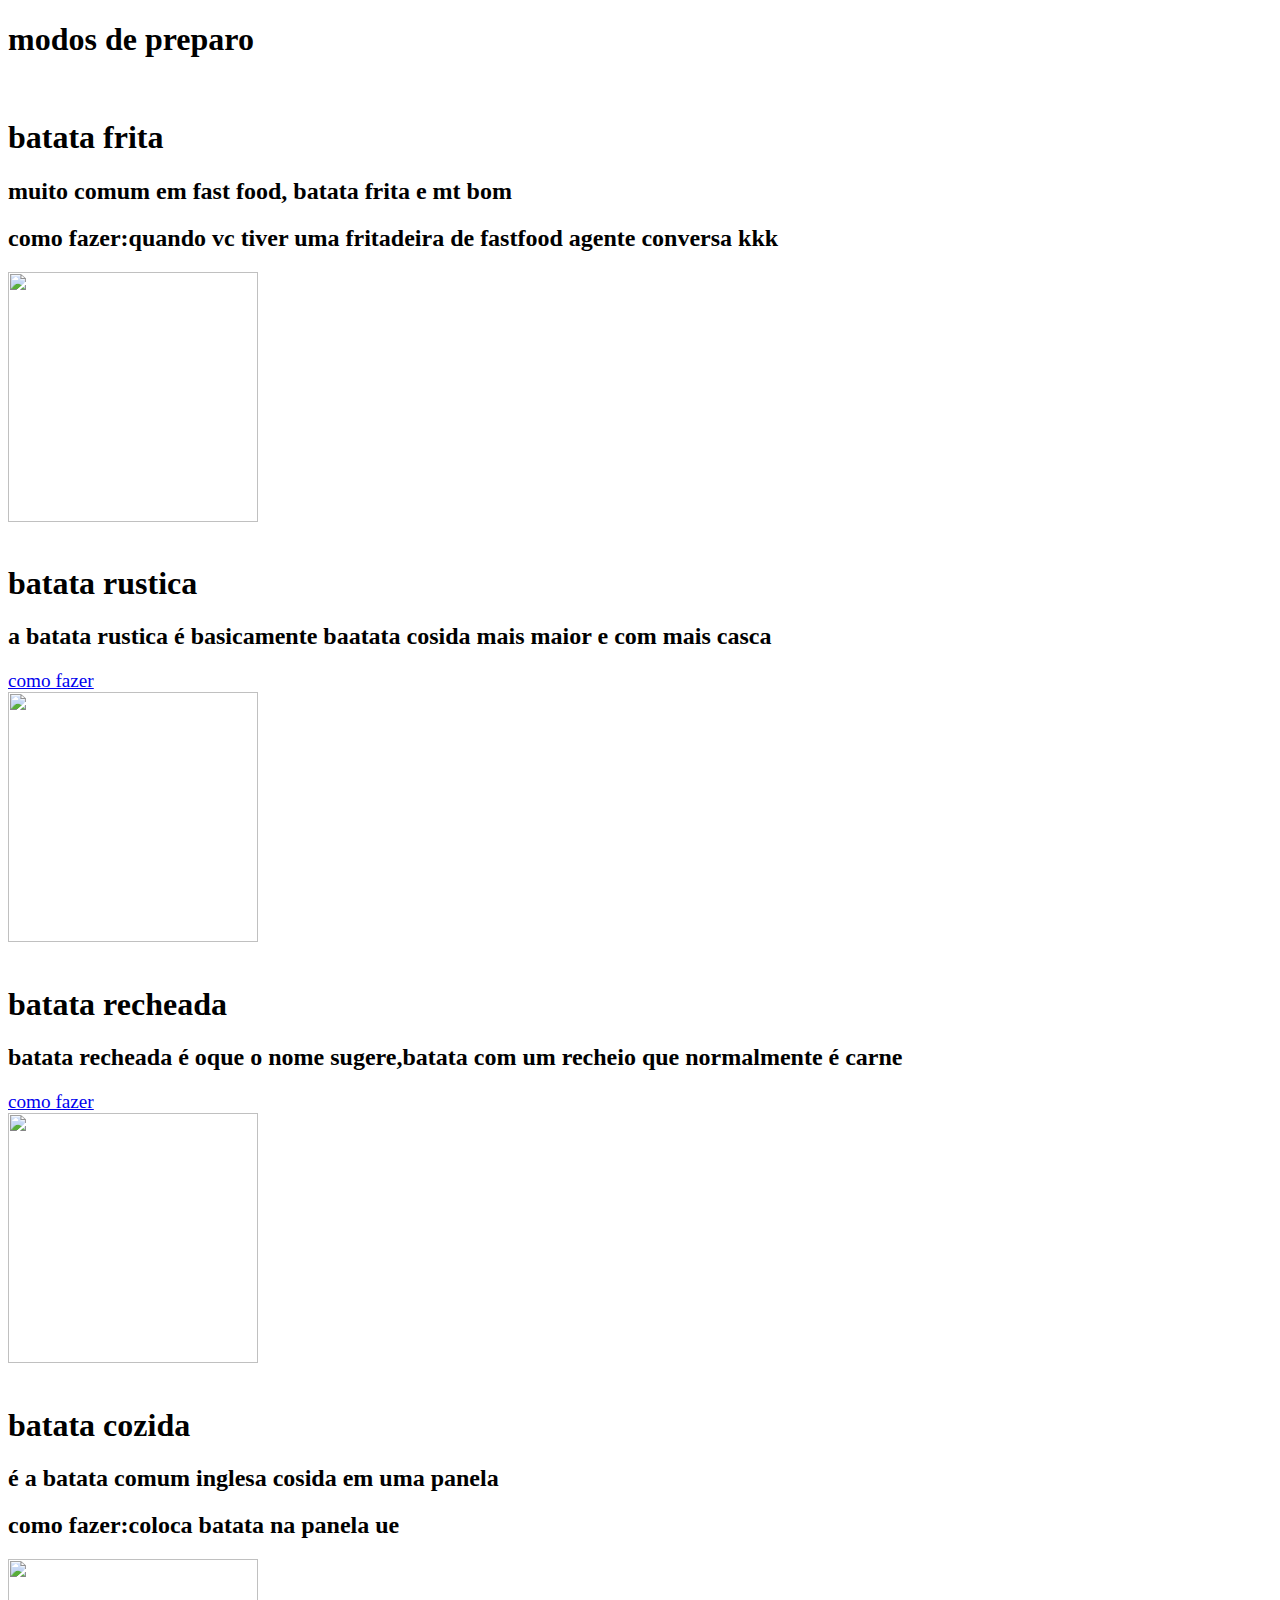
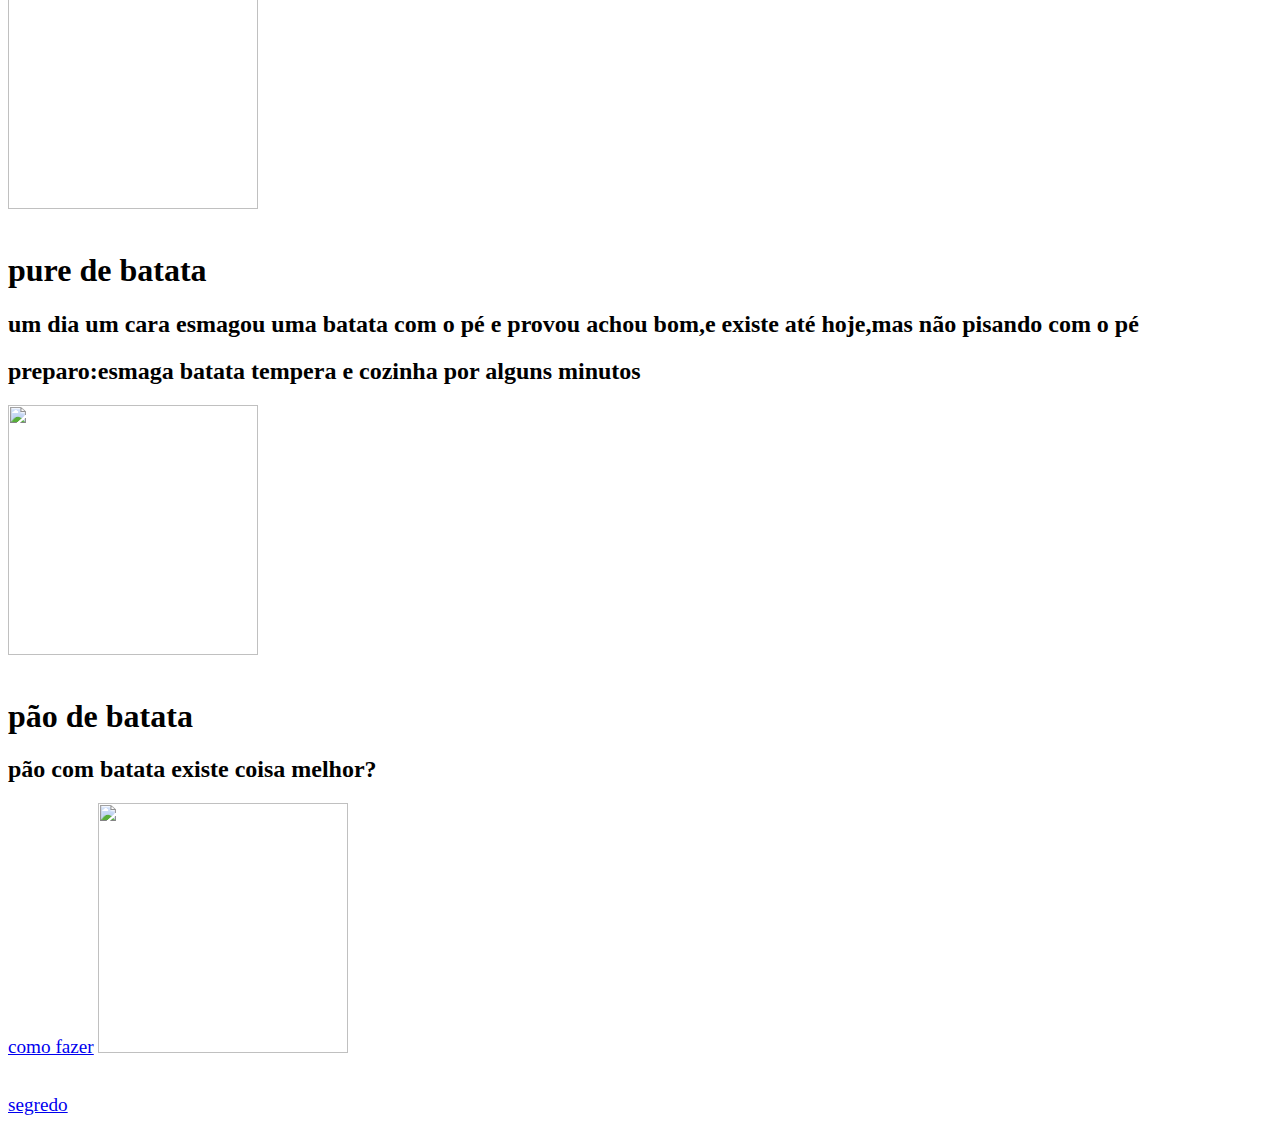
==== index2.html @ d3a83489 "Update index2.html" ====
<!DOCTYPE html>
<html lang="en">
<head>
    <meta charset="UTF-8">
    <title>WORLD OF POTATOS</title>
    <link href="style.css" rel="stylesheet">
</head>
<body>
    <h1>modos de preparo</h1>
    <br>
    <h1>batata frita</h1>
    <h2>muito comum em fast food, batata frita e mt bom</h2>
    <h2>como fazer:quando vc tiver uma fritadeira de fastfood agente conversa kkk</h2>
    <img src="https://media.gazetadopovo.com.br/viver-bem/2019/08/batata-frita-acrilamida-768x512-d86212d0.jpg" width="250" height="250">
    <br>
    <br>
    <h1>batata rustica</h1>
    <h2>a batata rustica é basicamente baatata cosida mais maior e com mais casca</h2>
    <a href="https://gshow.globo.com/RPC/Plug/receitas-paranaenses/receitas/batata-rusticas-com-ervas-finas-faca-em-casa-esta-receita-simples.ghtml" title="como fazer">como fazer</a>
    <br>
    <img src="https://img.itdg.com.br/tdg/images/recipes/000/193/372/285072/285072_original.jpg?mode=crop&width=710&height=400" width="250" height="250">
    <br>
    <br>
    <h1>batata recheada</h1>
    <h2>batata recheada é oque o nome sugere,batata com um recheio que normalmente é carne</h2>
    <a href="https://www.perdigao.com.br/receitas/batata-assada-com-recheio-perdigao/?utm_source=google&utm_medium=cpc&utm_campaign=PSQ-PERDIGAO-GENERICA-RECEITAS-FRIOS-BATATAASSADARECHEADA&utm_content=PR-BLK-GS-AON19-REC-X-TXT-X-CPC-FRI-FRS&gclid=Cj0KCQjwvYSEBhDjARIsAJMn0lg2hhknOhDSHuR1tif1uUUgtfdzPOGdUuNfKj2A0_VsYk18Tr8pfQYaAlZJEALw_wcB&gclsrc=aw.ds" title="como fazer">como fazer</a>
    <br>
    <img src="https://s2.glbimg.com/e3bujybss4E33CvefHzgwK4kpCo=/0x0:610x300/984x0/smart/filters:strip_icc()/s.glbimg.com/po/rc/media/2012/06/13/15/12/39/456/RECEITA_DE_BATATA_ASSADA_COM_QUEIJO_610x300.jpg" width="250" height="250">
    <br>
    <br>
    <h1>batata cozida</h1>
    <h2>é a batata comum inglesa cosida em uma panela</h2>
    <h2>como fazer:coloca batata na panela ue</h2>
    <img src="https://cuidai.com.br/alimentacao/busca-de-alimentos/Content/img/alimentos/87-batata-inglesa-cozida.jpg" width="250" height="250">
    <br>
    <br>
    <h1>pure de batata</h1>
    <h2>um dia um cara esmagou uma batata com o pé e provou achou bom,e existe até hoje,mas não pisando com o pé</h2>
    <h2>preparo:esmaga batata tempera e cozinha por alguns minutos</h2>
    <img src="https://www.cozinhatecnica.com/wp-content/uploads/2017/10/pure-de-batatas-cremoso-e1527062733694.jpg" width="250" height="250">
    <br>
    <br>
    <h1>pão de batata</h1>
    <h2>pão com batata existe coisa melhor?</h2>
    <a href="https://www.sadia.com.br/quantomaisvocesabe/receitas/pao-de-batata-recheado-com-peito-de-peru-e-requeijao/?utm_source=google&utm_medium=cpc&utm_campaign=PSQ-SADIA-RECEITAS-PRODUTO-FRIOS-PAODEBATATACOMPEITODEPERUEREQUEIJAO&utm_content=SA-BLK-GS-AON19-REC-X-TXT-X-CPC-FRI-FRS&gclid=Cj0KCQjwvYSEBhDjARIsAJMn0ljKx2Snja4RXHgEzFZH7-wrEBPmCEHsot5fxozB1VC2SA928X_84UMaAllpEALw_wcB&gclsrc=aw.ds" title="como fazer">como fazer</a>
    <img src="https://s2.glbimg.com/A72hG9XX7BiKgjbG_roJ1T_fNkk=/0x0:1600x1200/924x0/smart/filters:strip_icc()/i.s3.glbimg.com/v1/AUTH_e84042ef78cb4708aeebdf1c68c6cbd6/internal_photos/bs/2018/J/U/qvLP35ReSGvWYPEQQTHg/pao-batata-doce.jpeg" width="250" height="250">
    <br>
    <br>
    <br>
    <a href="https://www.youtube.com/watch?v=dQw4w9WgXcQ&ab_channel=RickAstleyVEVO" title="segredo">segredo</a>
    
    
</body>
</html>
---- style.css ----
body{background-image: url(https://conteudo.imguol.com.br/c/entretenimento/0e/2017/10/15/batata-crua-1508077604971_v2_1920x1269.jpg);}
h1{background-color: white;}
h2{background-color: white;}
body{background-repeat: no-repeat;}
body{background-size: 10000px;}
a{font-size: larger;}
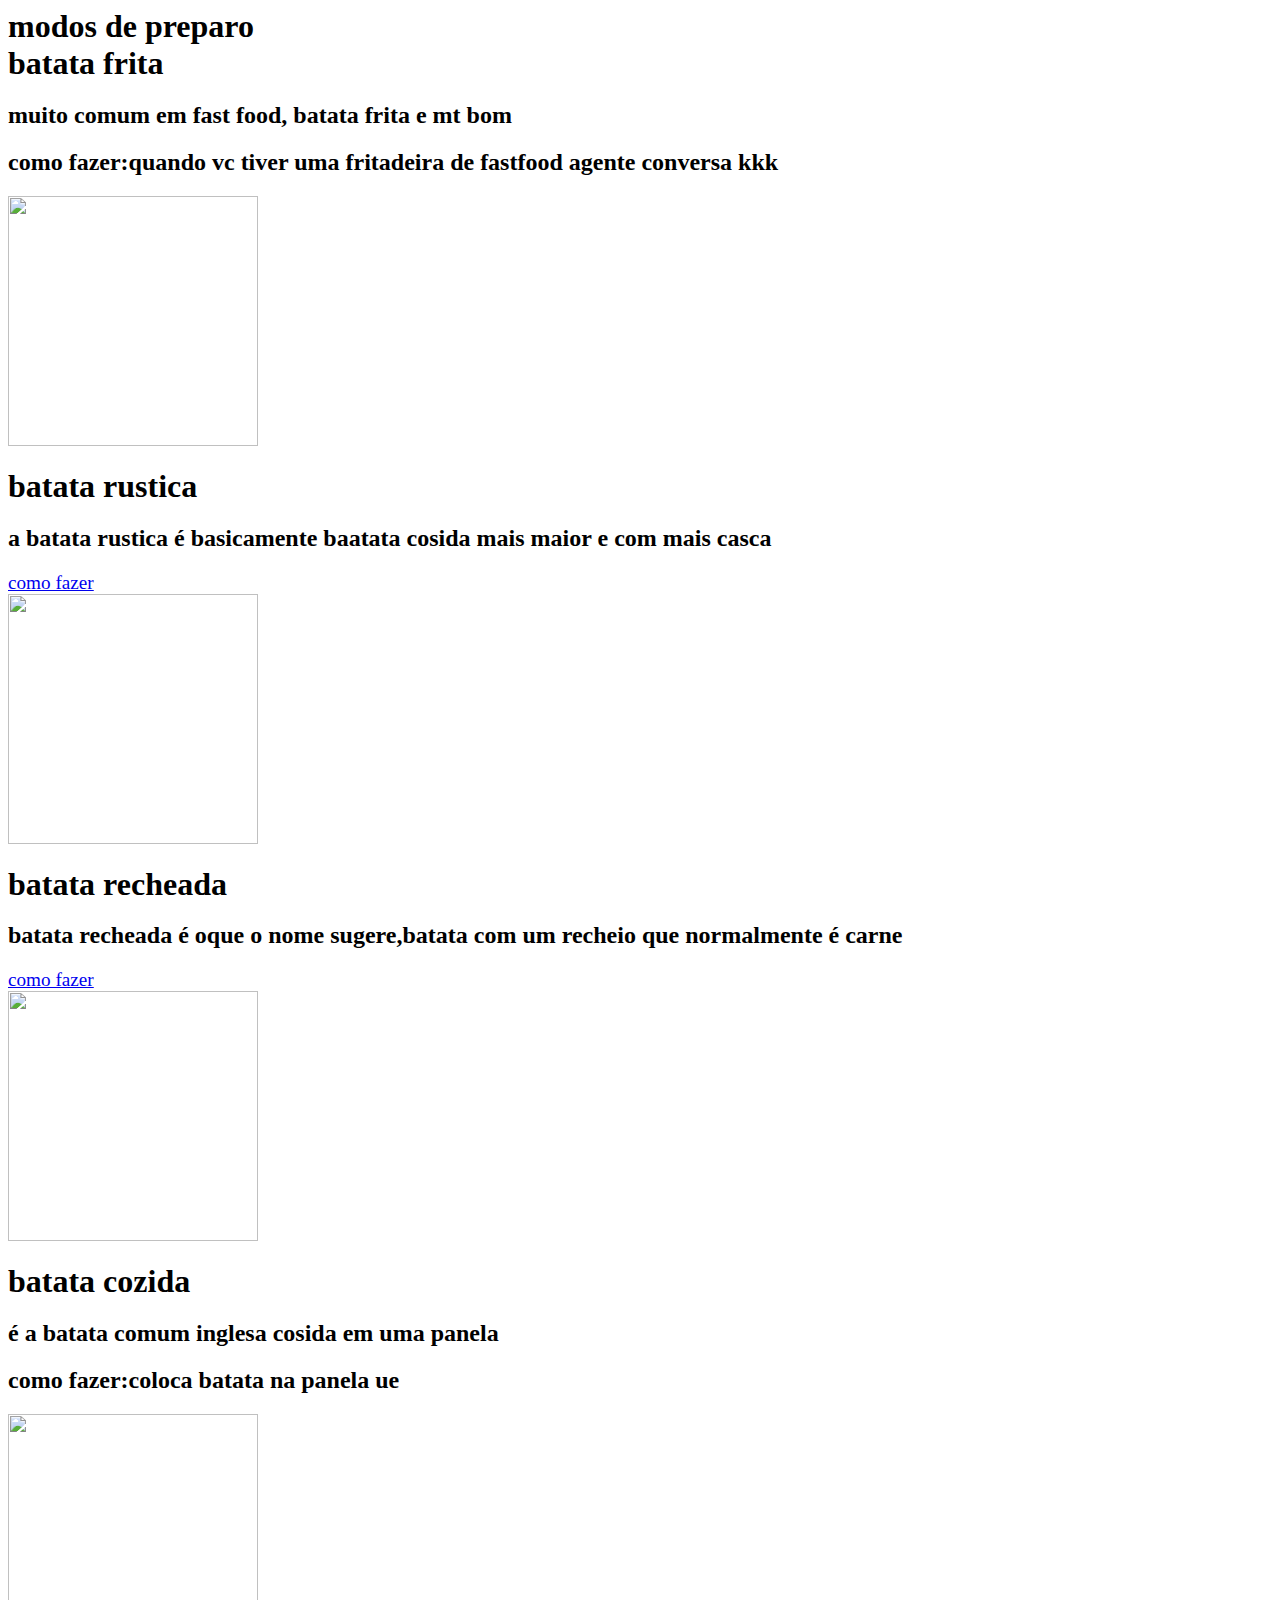
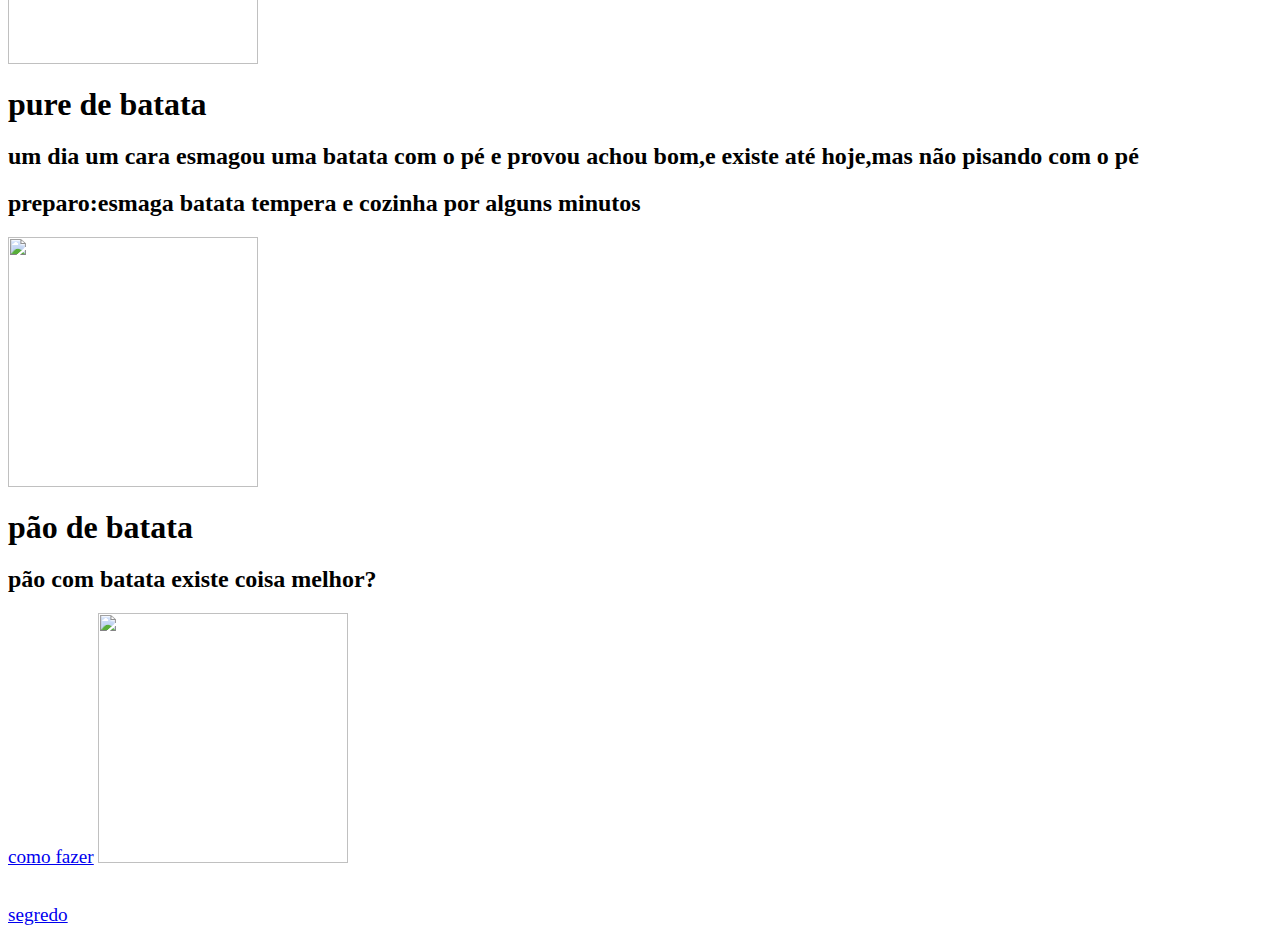
==== commit 5990242e: "Update index2.html" ====
--- a/index2.html
+++ b/index2.html
@@ -2,7 +2,7 @@
 <html lang="en">
 <head>
     <meta charset="UTF-8">
-    <title>WORLD OF POTATOS</title>
+    <title>WORLD OF POTATOES</title>
     <link href="style.css" rel="stylesheet">
 </head>
 <body>
--- a/style.css
+++ b/style.css
@@ -1,6 +1,15 @@
 body{background-image: url(https://conteudo.imguol.com.br/c/entretenimento/0e/2017/10/15/batata-crua-1508077604971_v2_1920x1269.jpg);}
-h1{background-color: white;}
-h2{background-color: white;}
+h1{
+  
+  background-color: white;
+  display: inline;
+
+}
+h2{
+  
+  background-color: white;
+
+}
 body{background-repeat: no-repeat;}
 body{background-size: 10000px;}
-a{font-size: larger;}+a{font-size: larger;}
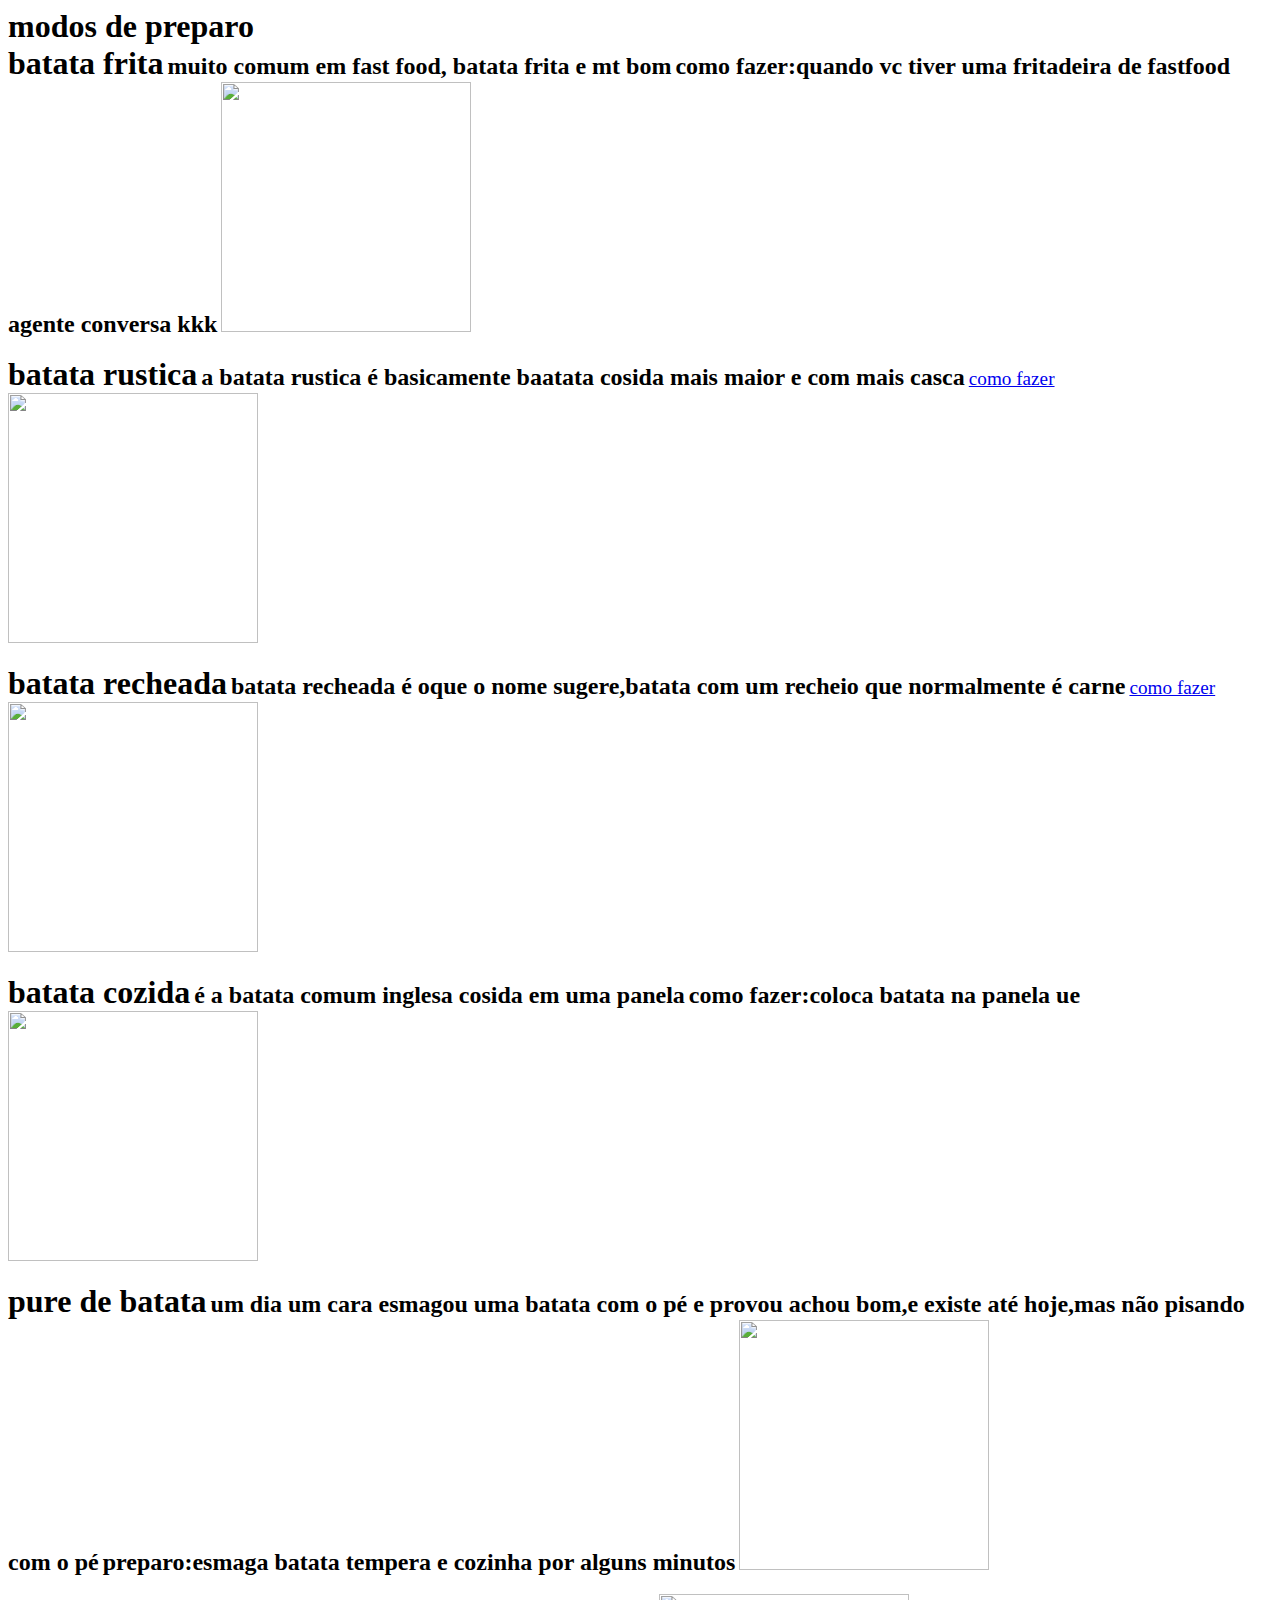
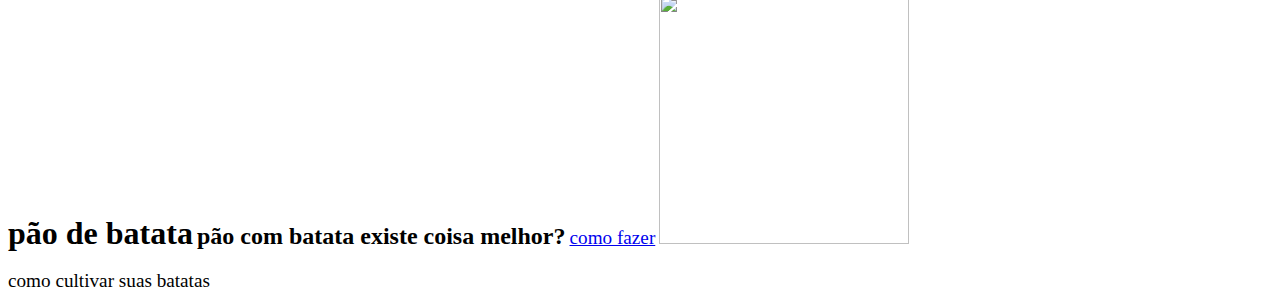
==== commit 3a786a3b: "Update index2.html" ====
--- a/index2.html
+++ b/index2.html
@@ -46,8 +46,7 @@
     <img src="https://s2.glbimg.com/A72hG9XX7BiKgjbG_roJ1T_fNkk=/0x0:1600x1200/924x0/smart/filters:strip_icc()/i.s3.glbimg.com/v1/AUTH_e84042ef78cb4708aeebdf1c68c6cbd6/internal_photos/bs/2018/J/U/qvLP35ReSGvWYPEQQTHg/pao-batata-doce.jpeg" width="250" height="250">
     <br>
     <br>
-    <br>
-    <a href="https://www.youtube.com/watch?v=dQw4w9WgXcQ&ab_channel=RickAstleyVEVO" title="segredo">segredo</a>
+    <a src=index3.html title=como cultivar suas batatas>como cultivar suas batatas</a>
     
     
 </body>
--- a/style.css
+++ b/style.css
@@ -6,10 +6,14 @@
 
 }
 h2{
-  
+  display:inline;
   background-color: white;
 
 }
 body{background-repeat: no-repeat;}
 body{background-size: 10000px;}
-a{font-size: larger;}
+a{
+  
+  font-size: larger;
+  
+}
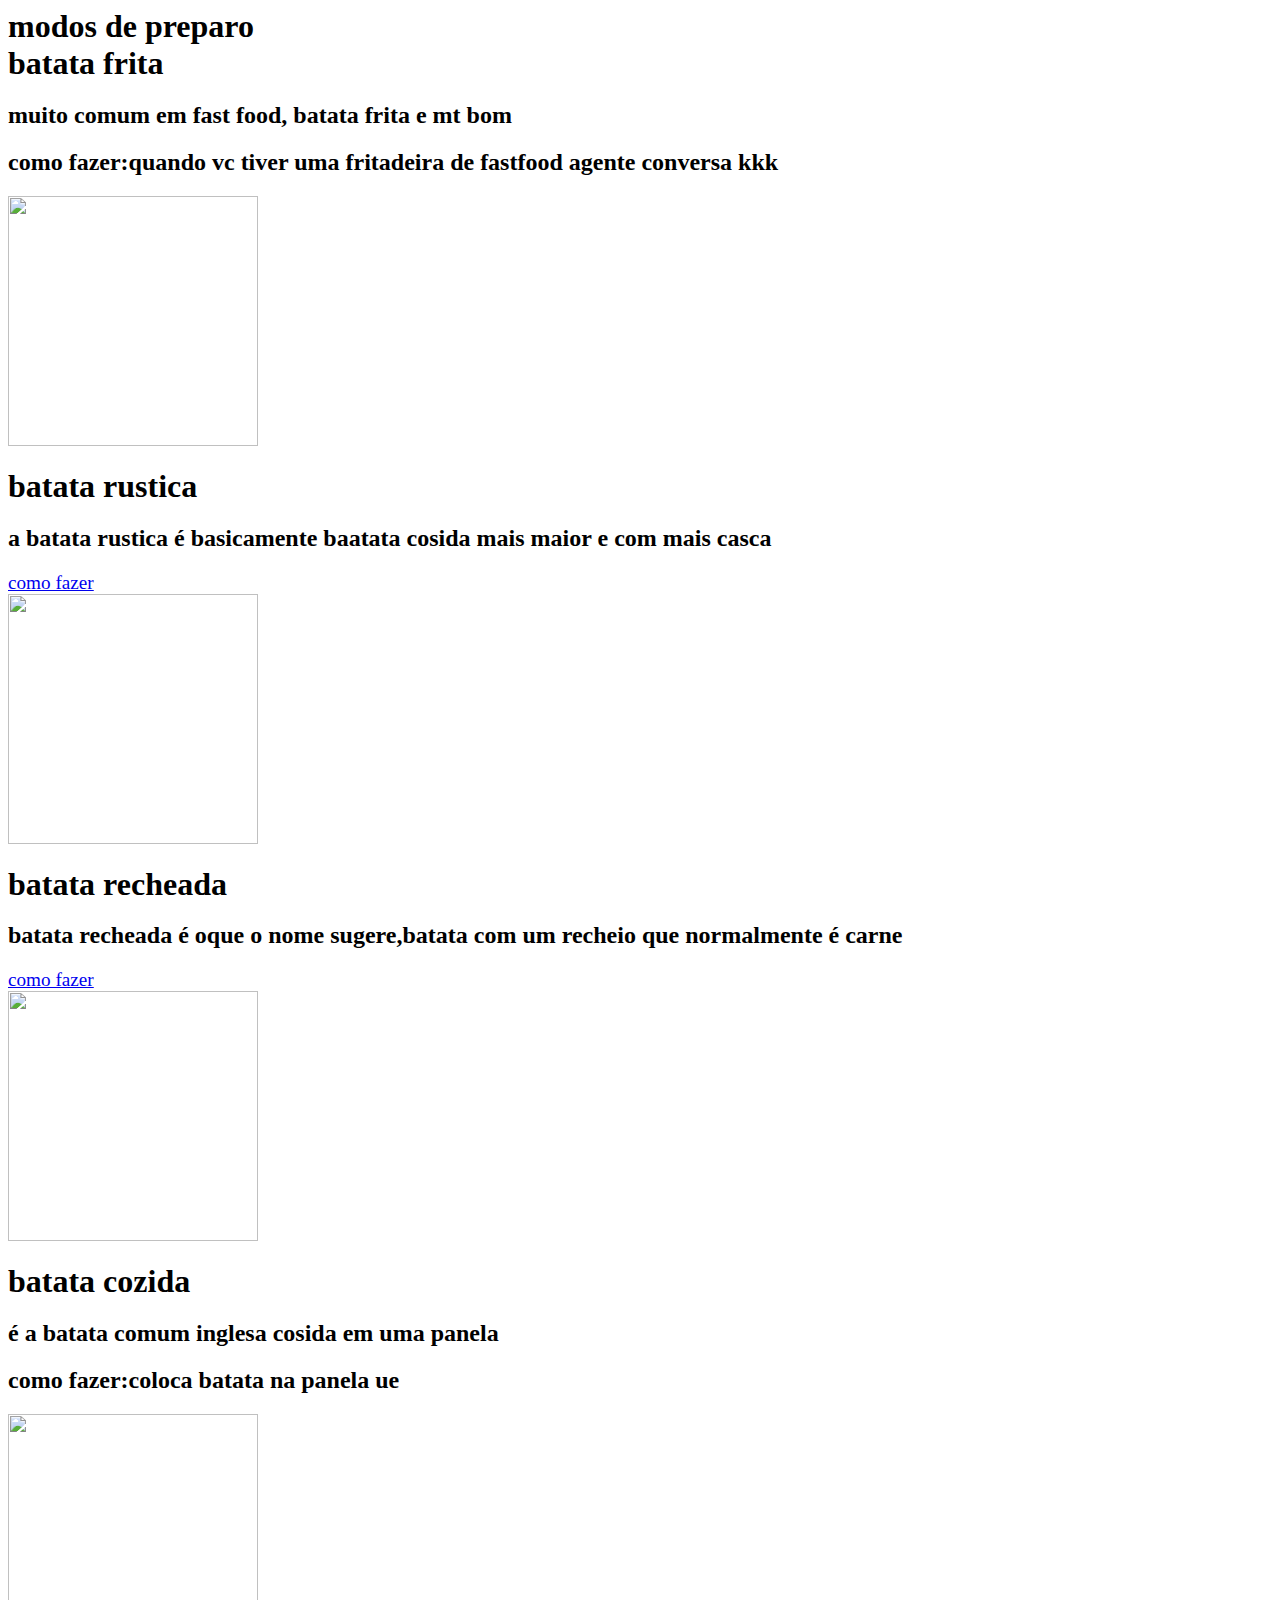
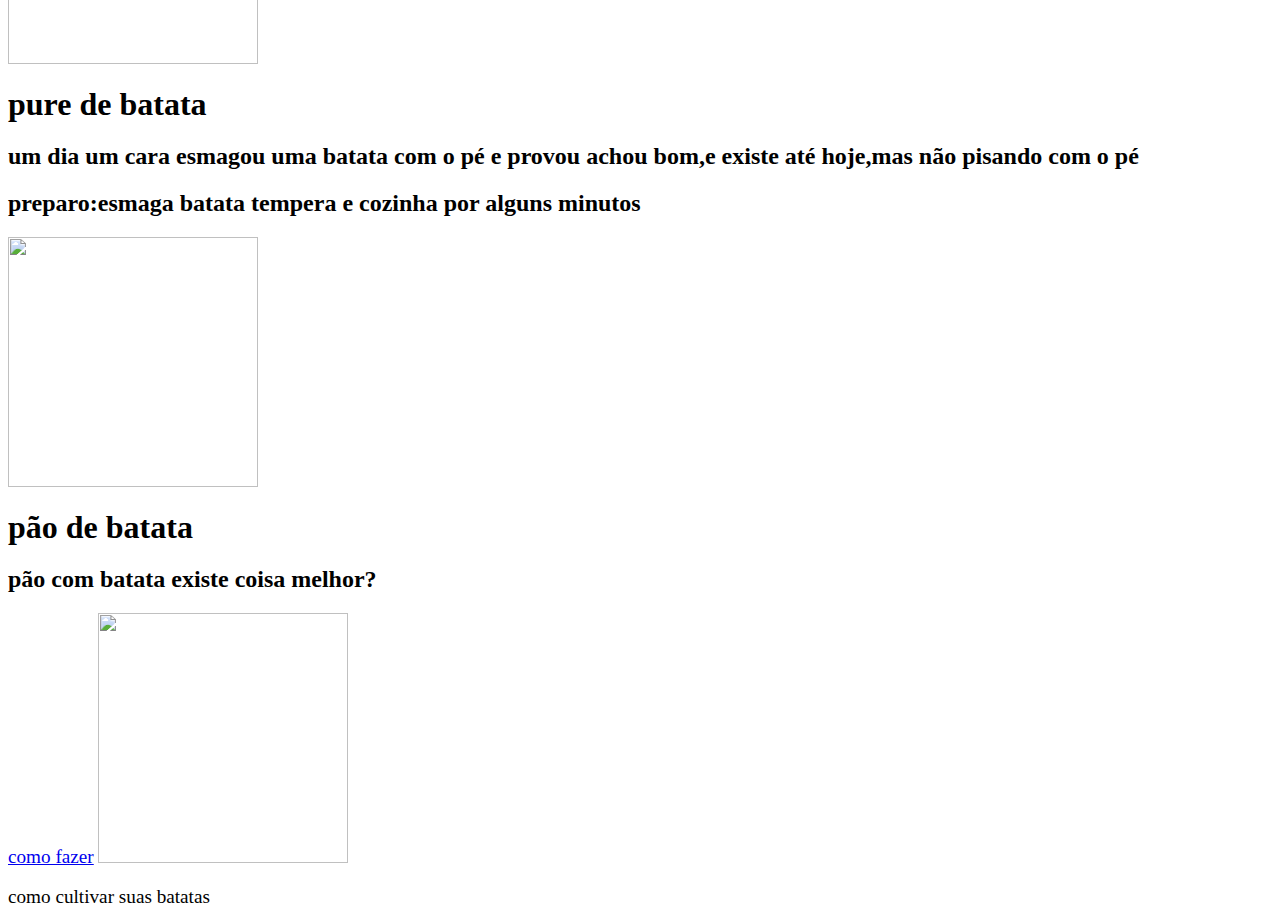
==== commit 5a341a8e: "Update index2.html" ====
--- a/index2.html
+++ b/index2.html
@@ -46,7 +46,7 @@
     <img src="https://s2.glbimg.com/A72hG9XX7BiKgjbG_roJ1T_fNkk=/0x0:1600x1200/924x0/smart/filters:strip_icc()/i.s3.glbimg.com/v1/AUTH_e84042ef78cb4708aeebdf1c68c6cbd6/internal_photos/bs/2018/J/U/qvLP35ReSGvWYPEQQTHg/pao-batata-doce.jpeg" width="250" height="250">
     <br>
     <br>
-    <a src=index3.html title=como cultivar suas batatas>como cultivar suas batatas</a>
+    <a src="index3.html" title=como cultivar suas batatas>como cultivar suas batatas</a>
     
     
 </body>
--- a/style.css
+++ b/style.css
@@ -6,7 +6,6 @@
 
 }
 h2{
-  display:inline;
   background-color: white;
 
 }
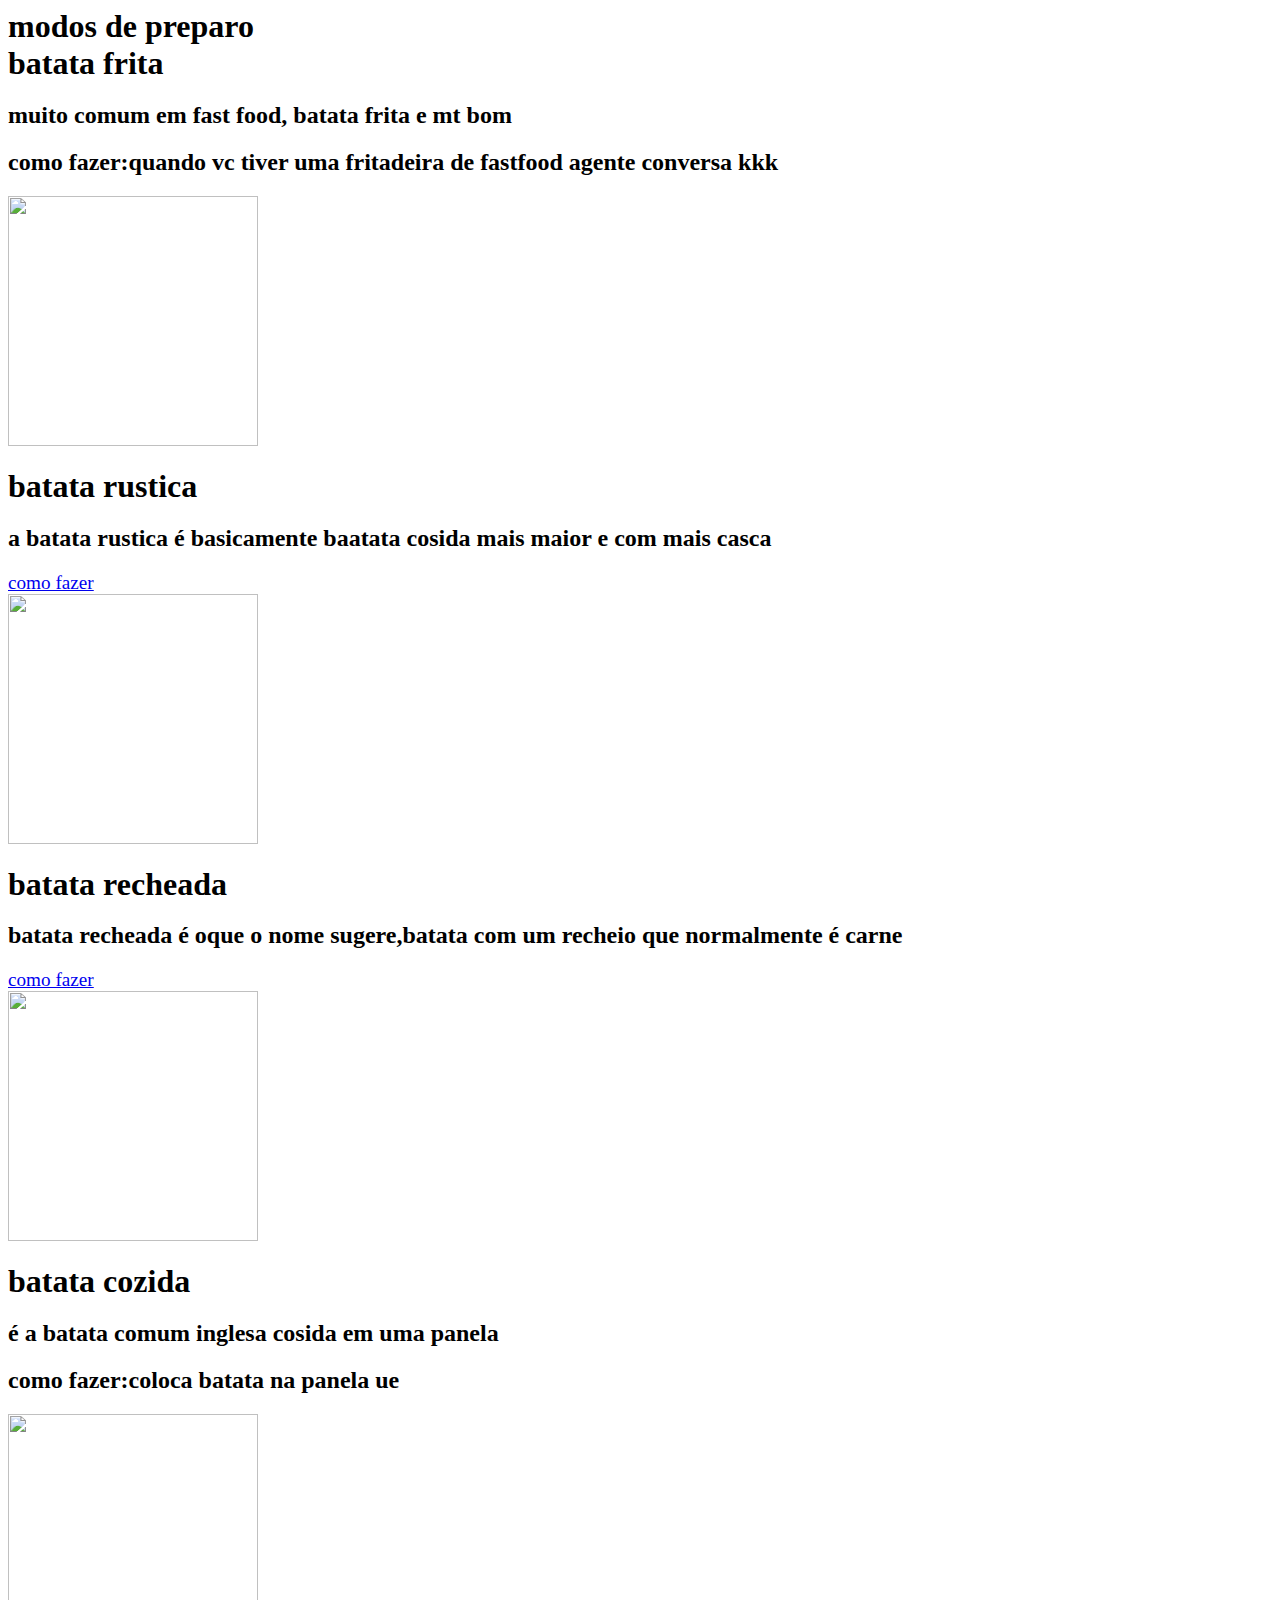
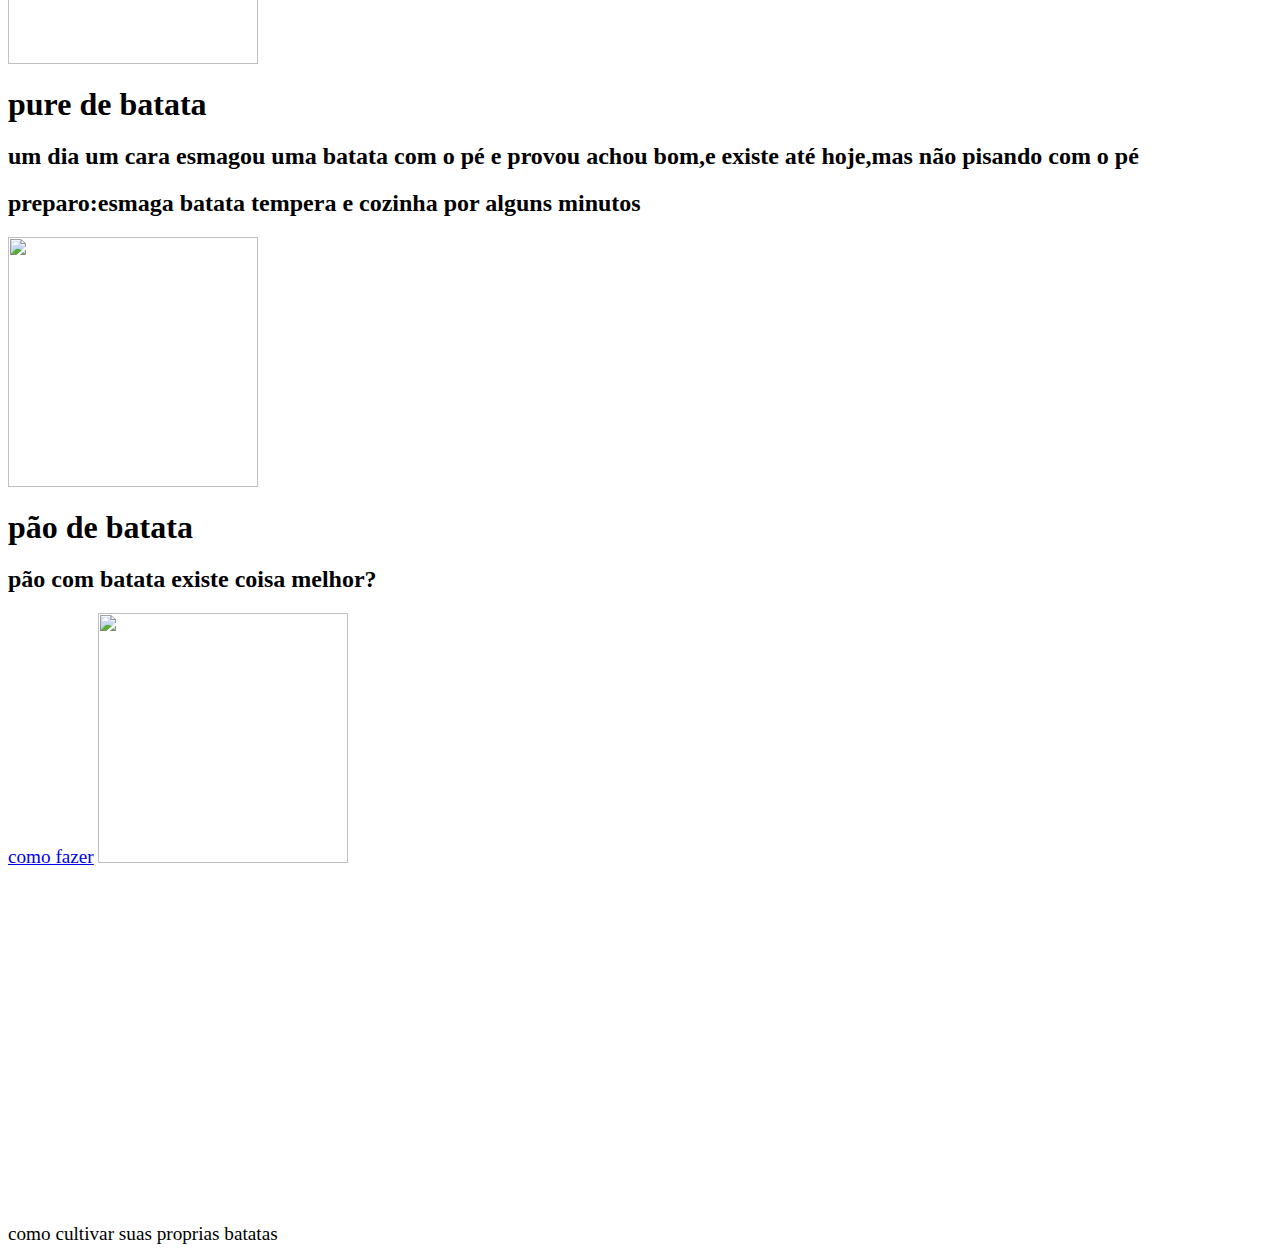
==== commit 907ff35b: "Update index2.html" ====
--- a/index2.html
+++ b/index2.html
@@ -46,7 +46,10 @@
     <img src="https://s2.glbimg.com/A72hG9XX7BiKgjbG_roJ1T_fNkk=/0x0:1600x1200/924x0/smart/filters:strip_icc()/i.s3.glbimg.com/v1/AUTH_e84042ef78cb4708aeebdf1c68c6cbd6/internal_photos/bs/2018/J/U/qvLP35ReSGvWYPEQQTHg/pao-batata-doce.jpeg" width="250" height="250">
     <br>
     <br>
-    <a src="index3.html" title=como cultivar suas batatas>como cultivar suas batatas</a>
+    <iframe width="560" height="315" src="https://www.youtube.com/embed/fLNWeEen35Y" title="YouTube video player" frameborder="0" allow="accelerometer; autoplay; clipboard-write; encrypted-media; gyroscope; picture-in-picture" allowfullscreen></iframe>
+    <br>
+    <br>
+    <a src="index3.html" title="como cultivar suas proprias batatas">como cultivar suas proprias batatas</a>
     
     
 </body>
--- a/style.css
+++ b/style.css
@@ -16,3 +16,11 @@
   font-size: larger;
   
 }
+
+
+#batata roxa
+{
+  
+  display: inline;
+  
+}
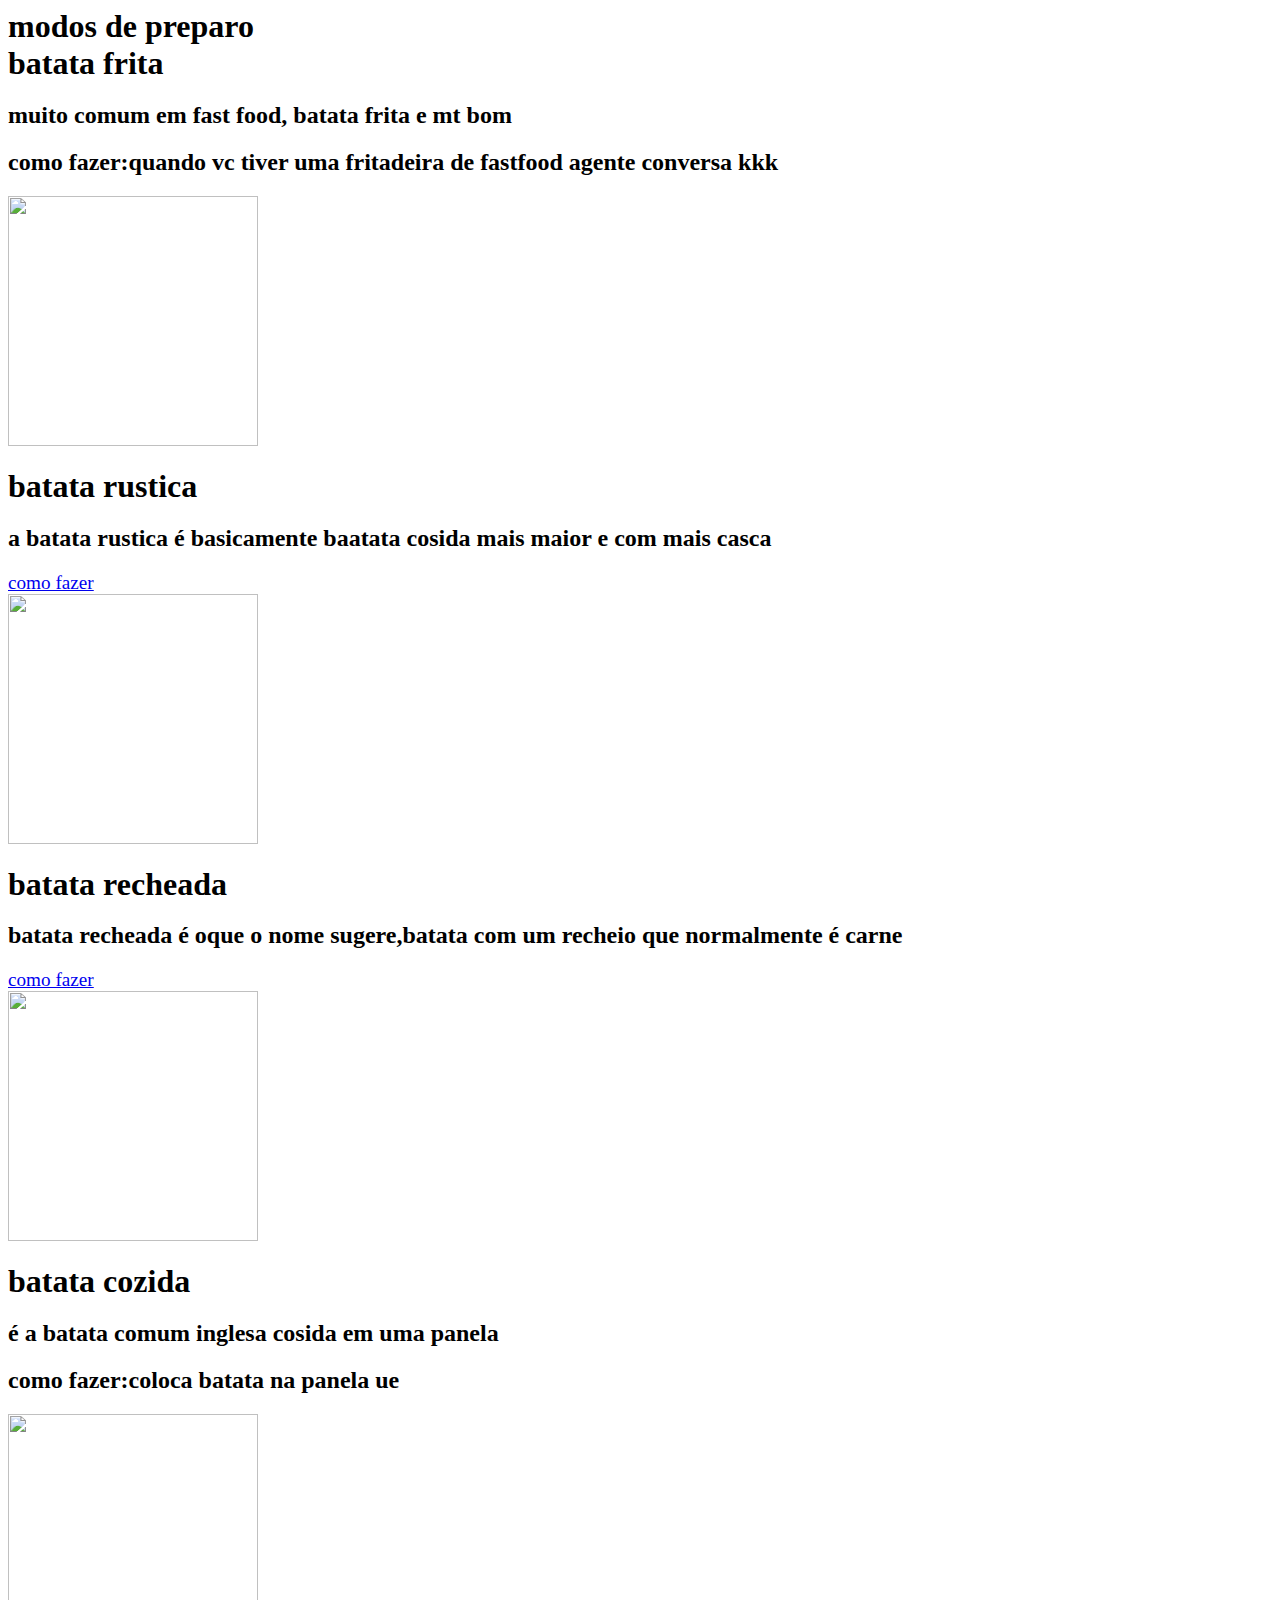
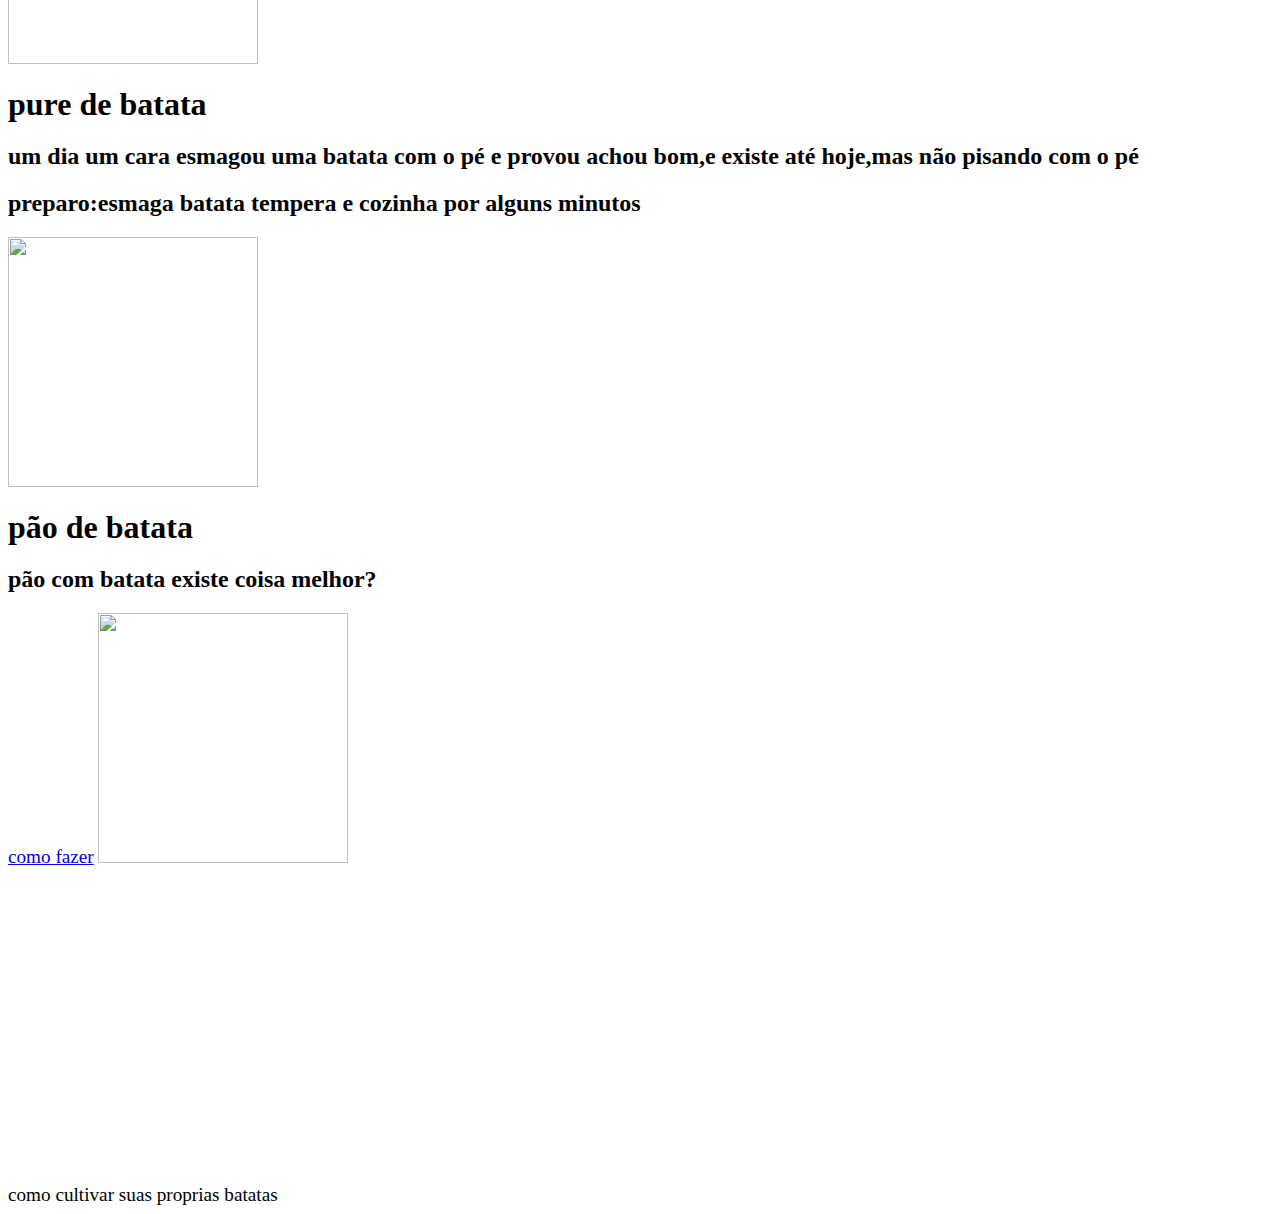
==== commit 28ae0c1e: "Update index2.html" ====
--- a/index2.html
+++ b/index2.html
@@ -46,10 +46,8 @@
     <img src="https://s2.glbimg.com/A72hG9XX7BiKgjbG_roJ1T_fNkk=/0x0:1600x1200/924x0/smart/filters:strip_icc()/i.s3.glbimg.com/v1/AUTH_e84042ef78cb4708aeebdf1c68c6cbd6/internal_photos/bs/2018/J/U/qvLP35ReSGvWYPEQQTHg/pao-batata-doce.jpeg" width="250" height="250">
     <br>
     <br>
+    <a src="index3.html" title="como cultivar suas proprias batatas">como cultivar suas proprias batatas</a>
     <iframe width="560" height="315" src="https://www.youtube.com/embed/fLNWeEen35Y" title="YouTube video player" frameborder="0" allow="accelerometer; autoplay; clipboard-write; encrypted-media; gyroscope; picture-in-picture" allowfullscreen></iframe>
-    <br>
-    <br>
-    <a src="index3.html" title="como cultivar suas proprias batatas">como cultivar suas proprias batatas</a>
     
     
 </body>
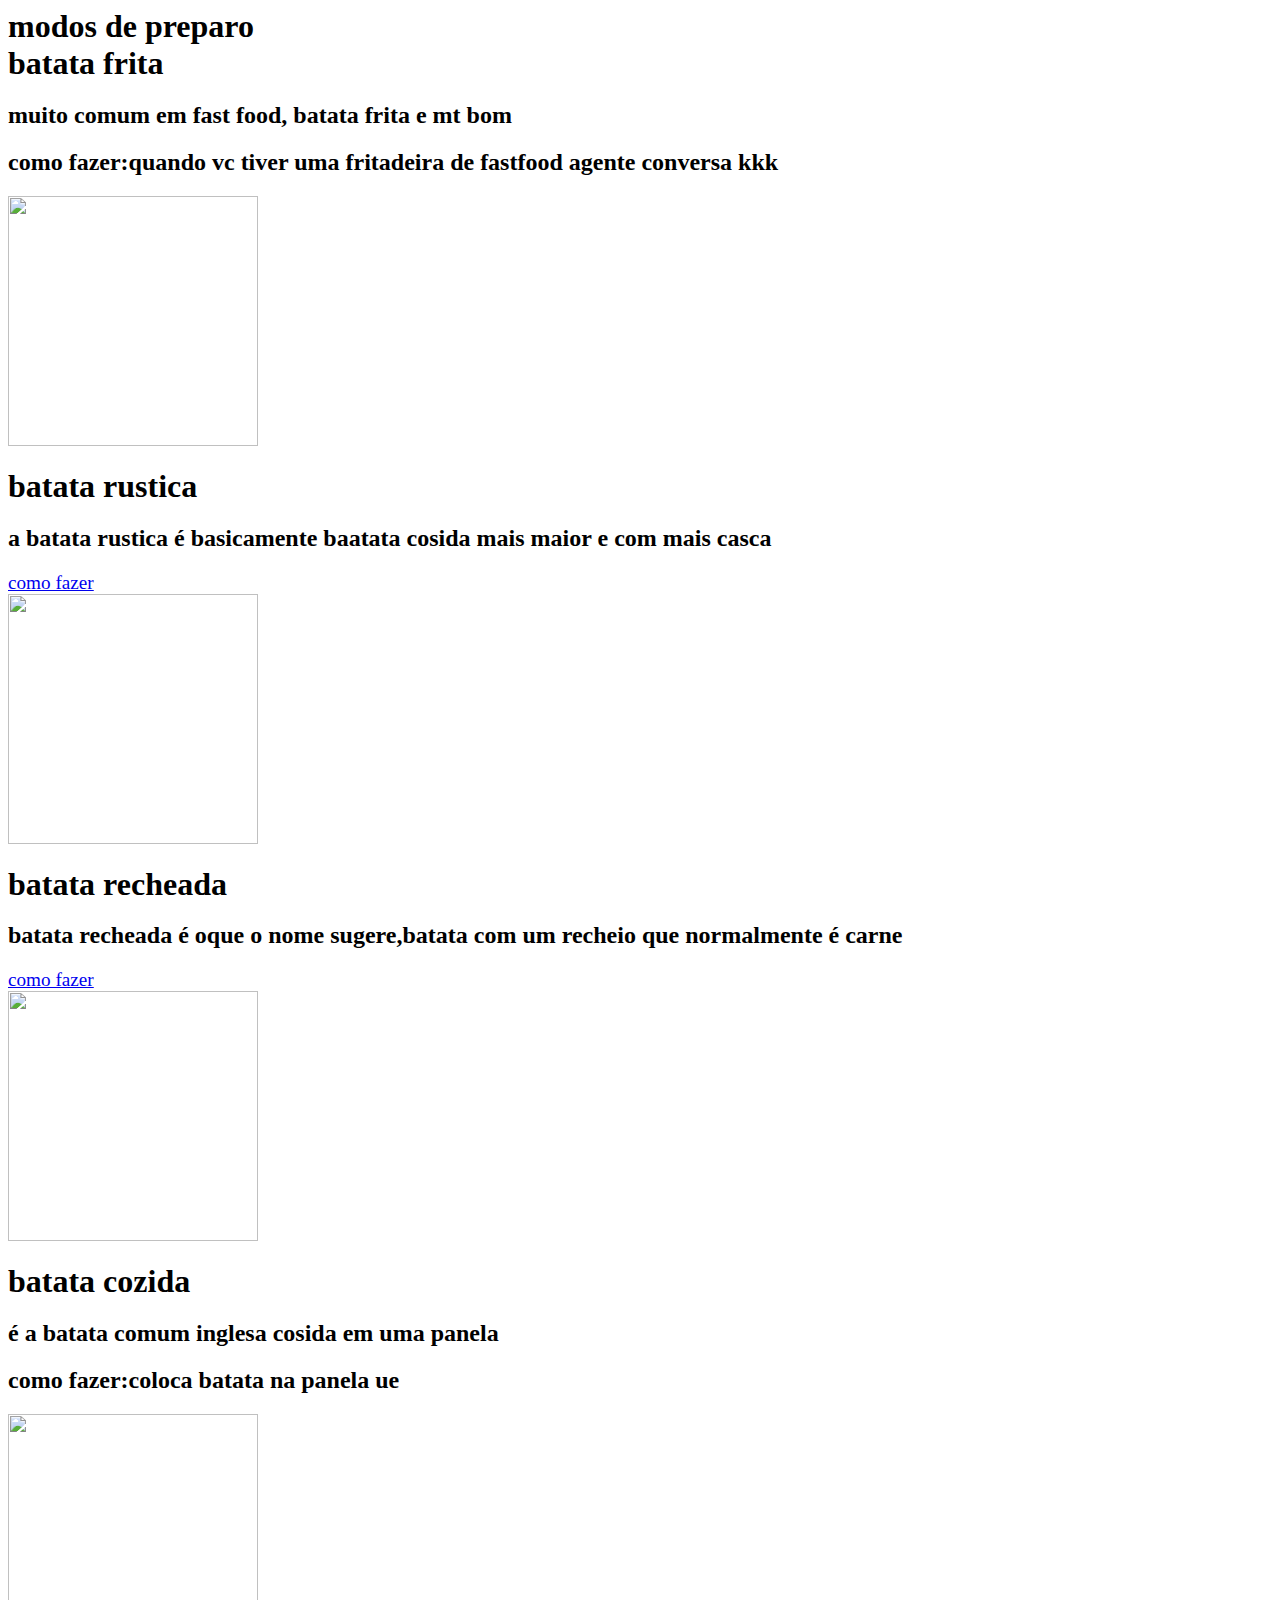
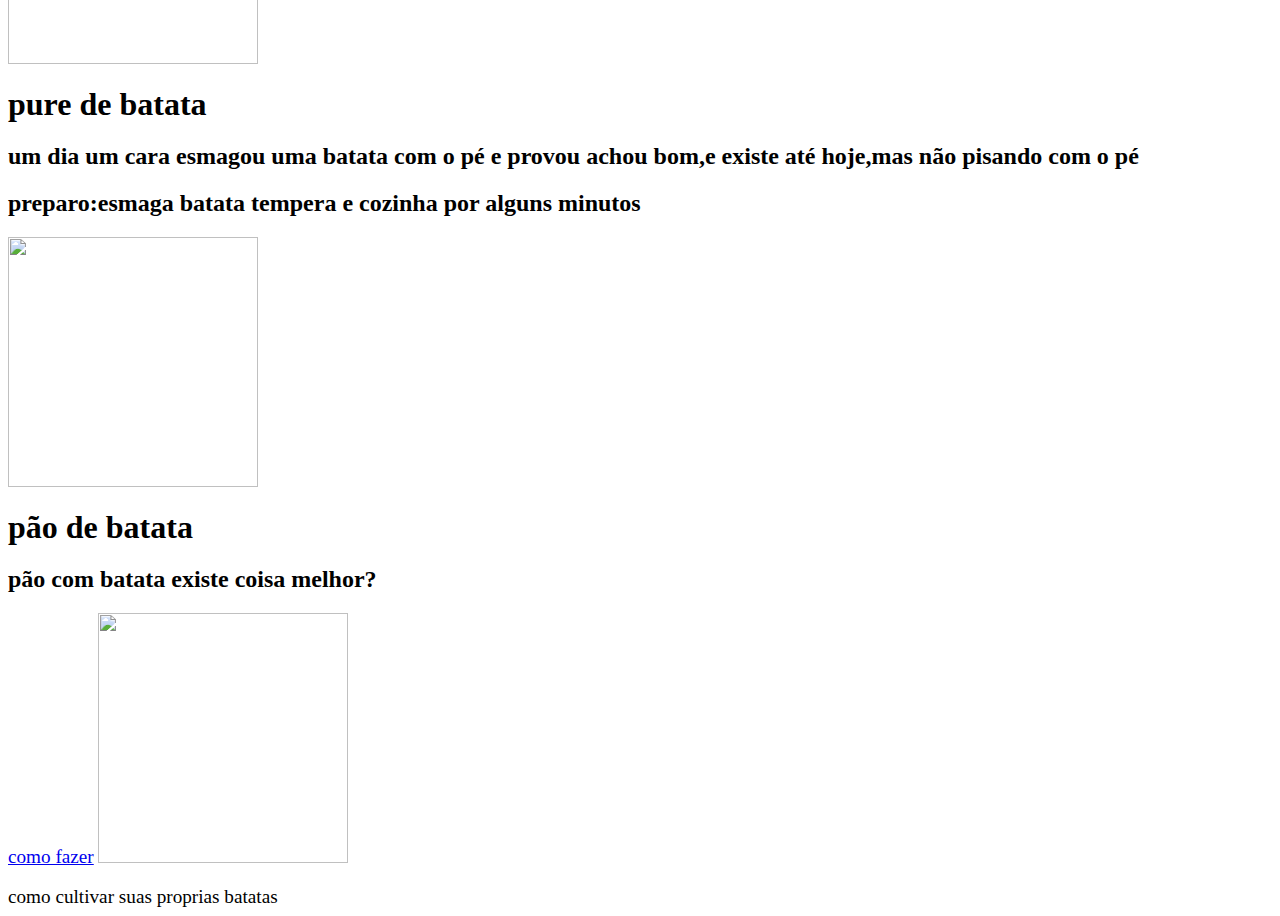
==== commit 73140a95: "Update index2.html" ====
--- a/index2.html
+++ b/index2.html
@@ -47,8 +47,6 @@
     <br>
     <br>
     <a src="index3.html" title="como cultivar suas proprias batatas">como cultivar suas proprias batatas</a>
-    <iframe width="560" height="315" src="https://www.youtube.com/embed/fLNWeEen35Y" title="YouTube video player" frameborder="0" allow="accelerometer; autoplay; clipboard-write; encrypted-media; gyroscope; picture-in-picture" allowfullscreen></iframe>
-    
     
 </body>
 </html>
